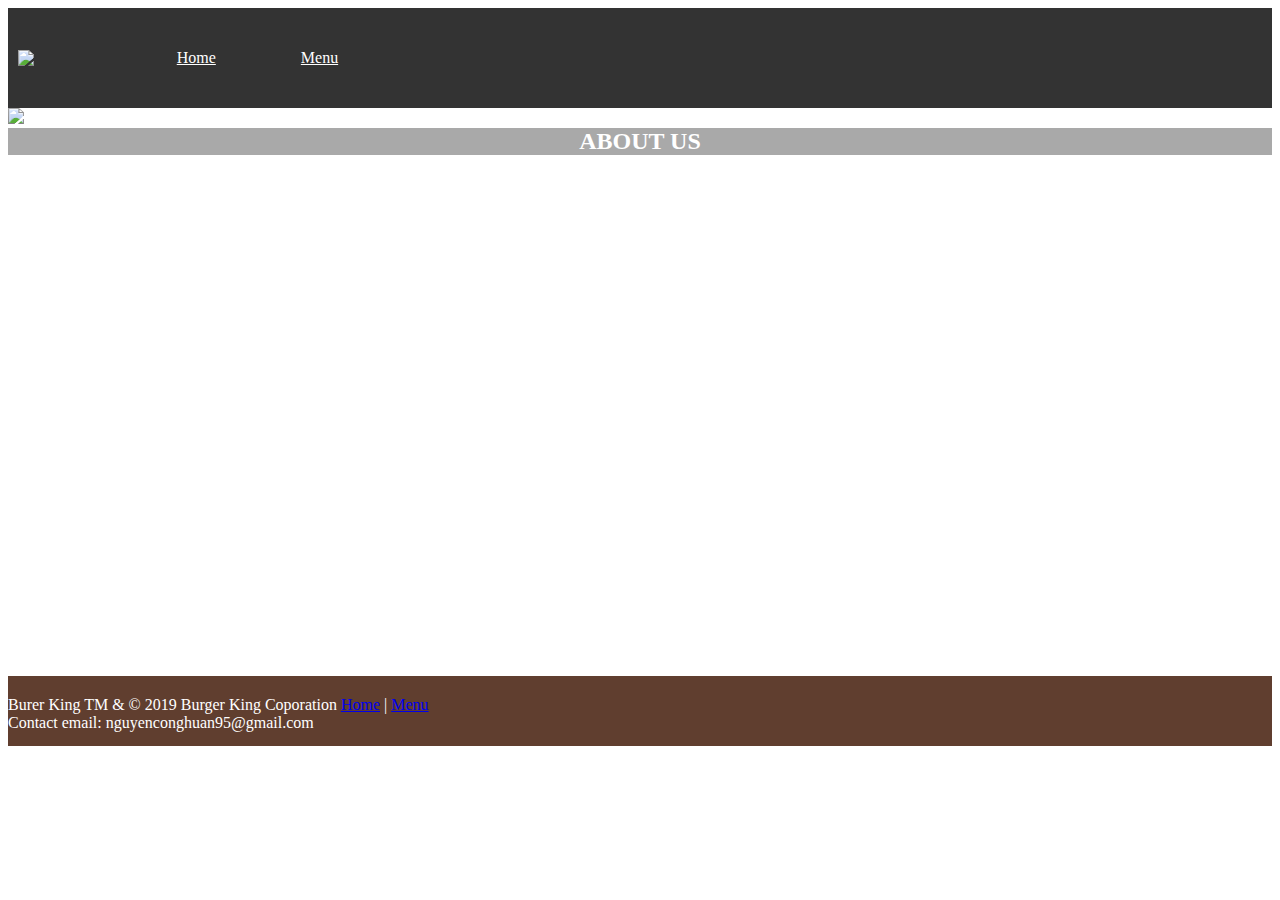
==== index.html @ ea943d95 "Add new webpage" ====
<!DOCTYPE html>

<html lang="en">
<head>
    <meta charset="UTF-8">
    <meta name="viewport" content="width=device-width, initial-scale=1.0">
    <title>Burger King</title>
    <link href="style.css" rel="stylesheet"/>
</head>
<body>
    <nav>
        <img src="https://burgerking.vn/skin/frontend/bk2/default/images/logo.png"/>
        <ul>
            <li class="options"><a href="#">Home</a></li>
            <li class="options"><a href="/menu.html">Menu</a></li>
        </ul>
    </nav>
    <div class="main">
        <img src="https://www.burgerking.co.za/media/5566/website-banners-bacon-king.jpg?anchor=center&mode=crop&width=1800&height=760&rnd=132125106190000000"/>
    </div>
    <div class="aboutus">
        <strong>ABOUT US</strong>
    </div>
    <div class="about-area">
        <div class="header">
            <h1>THE BEST BURGER IN TOWN</h1>
        </div>
        <div class="history-content">
            <p>Burger King was founded in 1953 in Jacksonville, Florida, as Insta-Burger King by Keith J. Kramer and his wife's uncle, Matthew Burns. Our first stores were centred around a piece of equipment known as the Insta-Broiler, which was very effective at cooking burgers.</p>
        </div>
        
    </div>
    <footer>
        <div>
            Burer King TM & © 2019 Burger King Coporation
            <a href="#">Home</a> | <a href="#">Menu</a><br>
            Contact email: nguyenconghuan95@gmail.com
        </div>
    </footer>
</body>
</html>
---- style.css ----
.title {
    color: red;
}

 nav {
    display: flex;
    align-items: center;
    background-color: #333333;
    /* position: fixed; */
    width: 100%;
    height: 100px;
} 

nav img {
    float: left;
    margin: 10px;
    width: 80px;
}

nav ul {
    width: 100%;
    height: 100%;
    display: inline;
    list-style: none;
    align-items: center;
}

nav a {
    color: white;
    /* vertical-align: top; */
    margin: auto;
    text-align: center;
    font-family: serif;
}

.options {
    display: flex;
    float: left;
    align-items: center;
    margin-right: 10px;
    height: 100%;
    width: 10%;
}

.options:hover {
    background-color: darkgray;
}



div img {
    width: 100%;
}

.aboutus {
    background-color: darkgray;
    color: white;
    text-align: center;
    font-size: x-large;
}

.about-area {
    background-image: url("https://www.thebalancesmb.com/thmb/mA0K0dvFpdTPrGedp089Xl9toWU=/1883x1412/smart/filters:no_upscale()/GettyImages-522165476-579bb2785f9b589aa965eadf.jpg");
    background-size: cover;
    background-position: center;
    height: 500px;
}

.header {
    text-align: center;
    color: white;
}

.history-content {
    color: white;
}

footer {
    background-color: #522e1deb;
    color: white;
    height: 50px;
    padding-top: 20px;
}
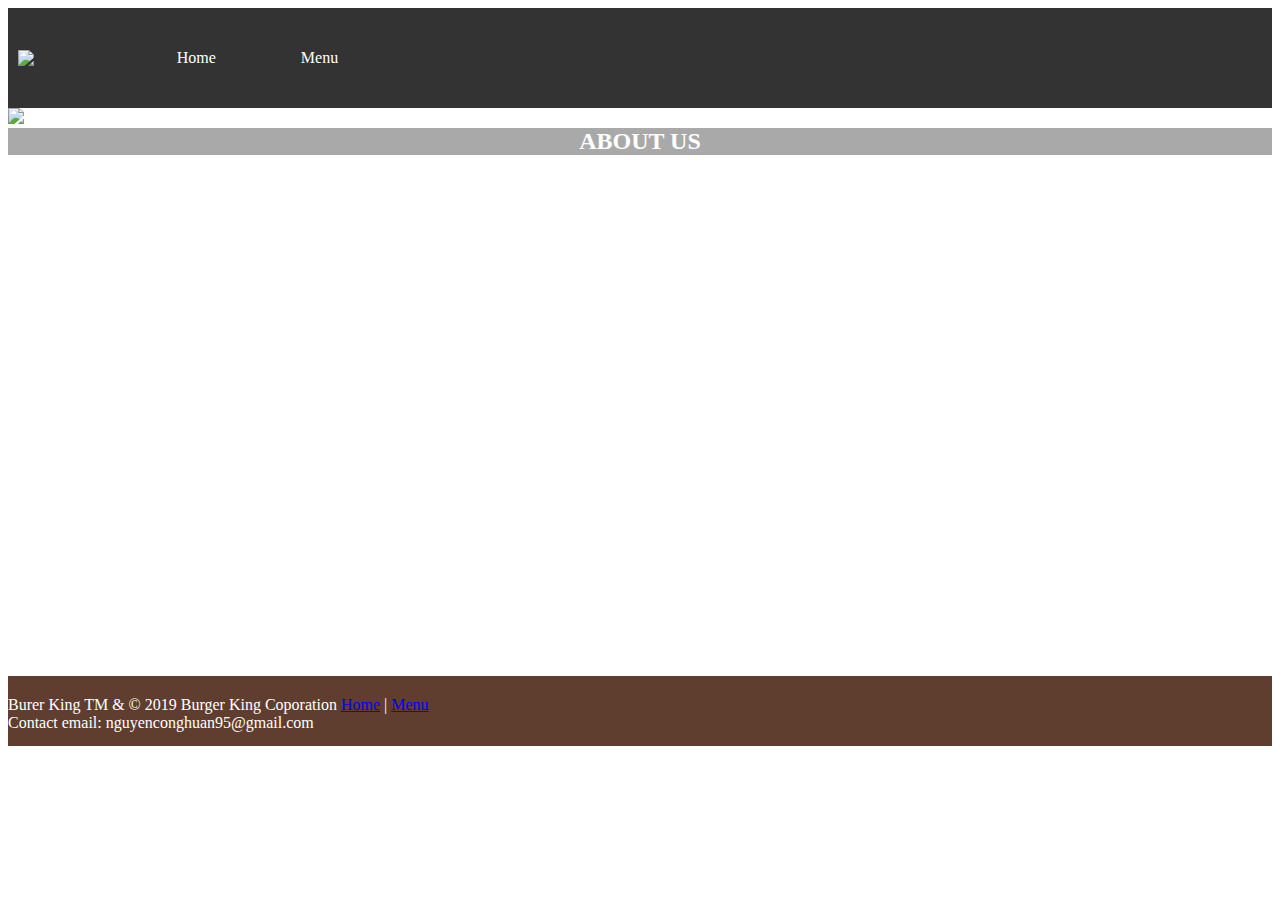
==== commit af1a1581: "update menu page" ====
--- a/index.html
+++ b/index.html
@@ -11,7 +11,7 @@
     <nav>
         <img src="https://burgerking.vn/skin/frontend/bk2/default/images/logo.png"/>
         <ul>
-            <li class="options"><a href="#">Home</a></li>
+            <li class="options"><a href="/index.html">Home</a></li>
             <li class="options"><a href="/menu.html">Menu</a></li>
         </ul>
     </nav>
--- a/style.css
+++ b/style.css
@@ -31,6 +31,7 @@
     margin: auto;
     text-align: center;
     font-family: serif;
+    text-decoration: none;
 }
 
 .options {
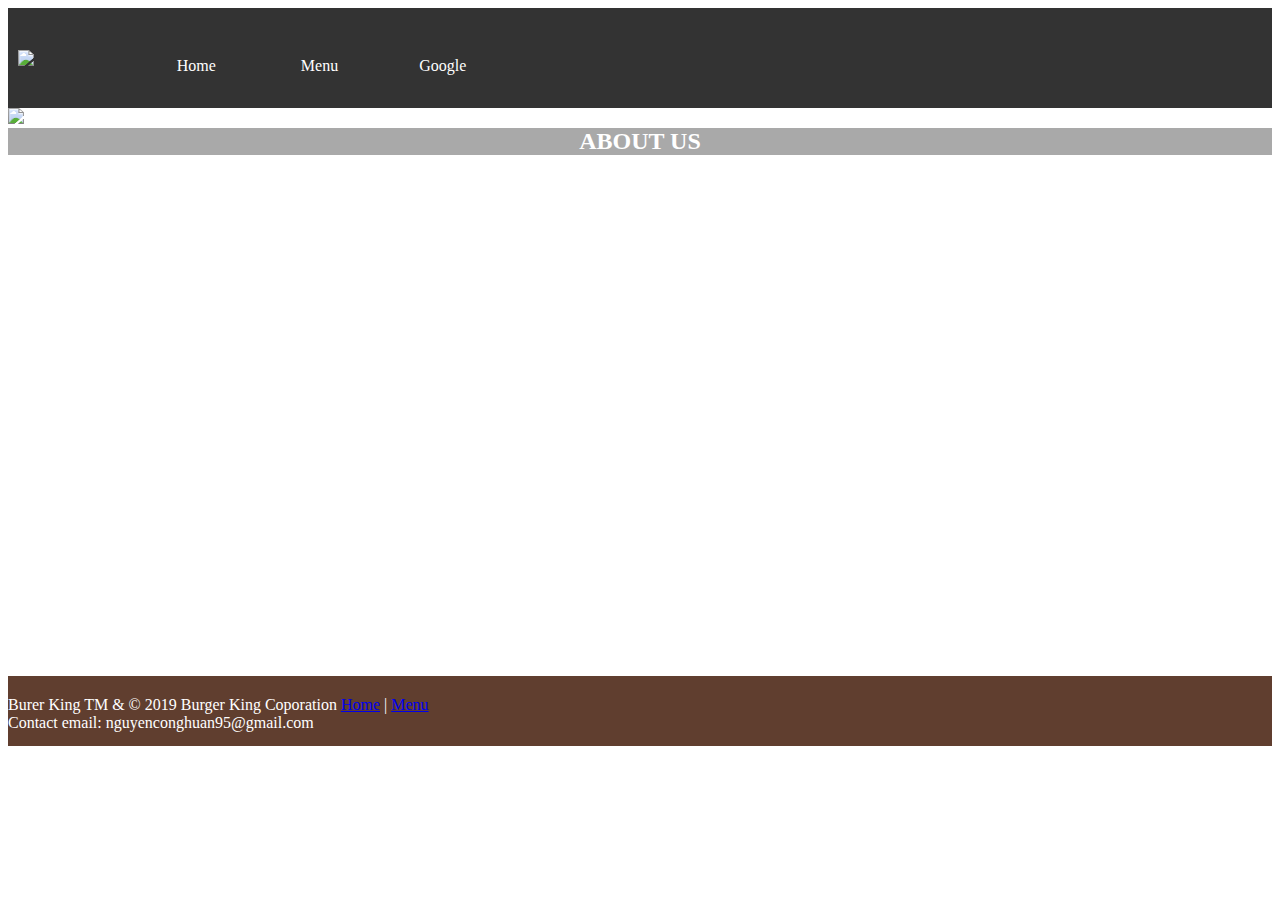
==== commit c933d980: "Add google to navigation bar" ====
--- a/index.html
+++ b/index.html
@@ -13,6 +13,7 @@
         <ul>
             <li class="options"><a href="/index.html">Home</a></li>
             <li class="options"><a href="/menu.html">Menu</a></li>
+            <li class="options"><a href="https://www.google.com/">Google</a></li>
         </ul>
     </nav>
     <div class="main">
--- a/style.css
+++ b/style.css
@@ -23,6 +23,7 @@
     display: inline;
     list-style: none;
     align-items: center;
+    margin-bottom: 0px;
 }
 
 nav a {
